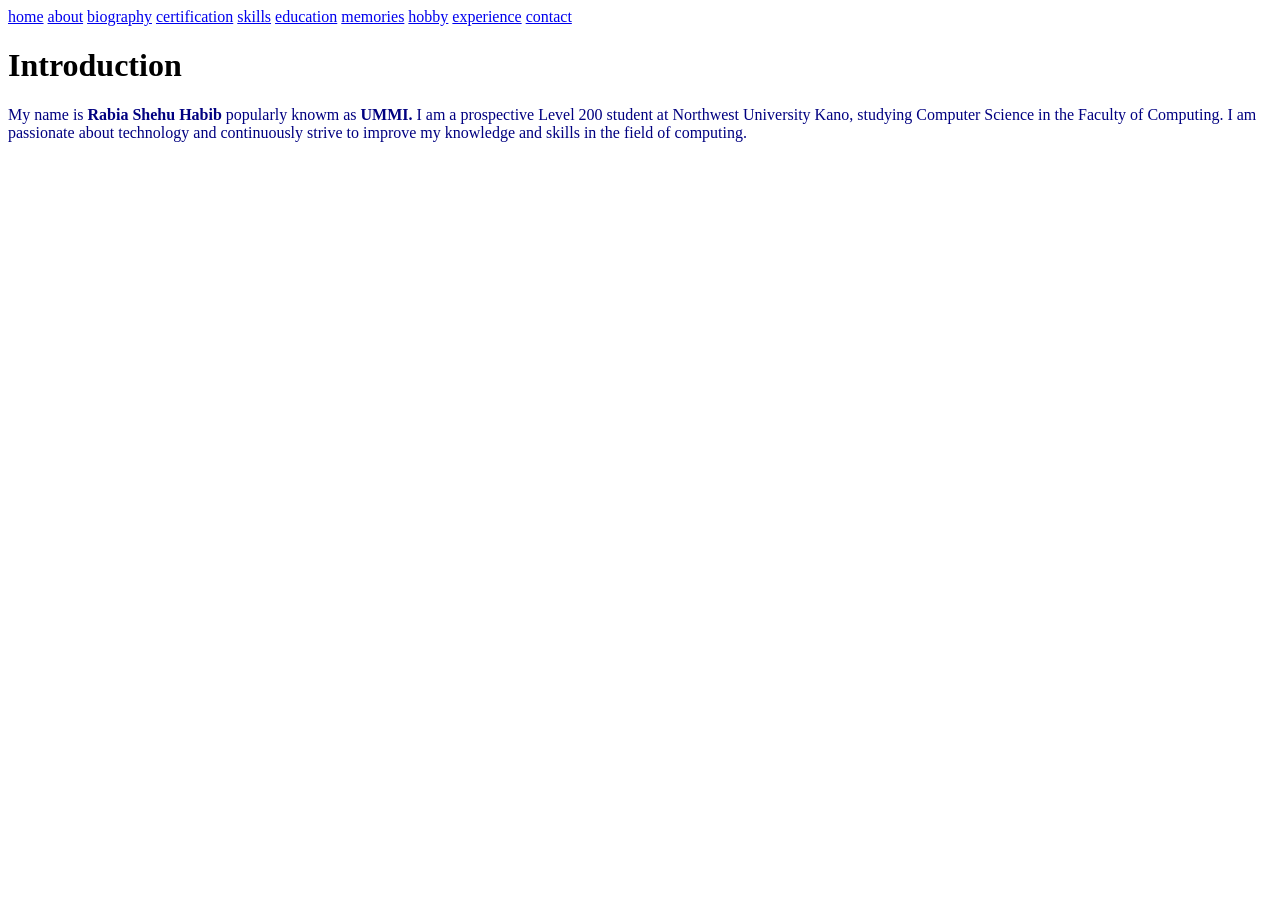
==== index.html @ 7c488365 "My portfolio Real definition of Rabia Shehu Habib,both biography and contact info about me" ====
<!DOCTYPE html>
    <html lang="en" >
        <head>
            <meta charset="UTF-8">
       <title>My portfolio</title>
       <!-- location of my websites -->
       <nav>
           <a href="index.html">home</a>
           <a href="about.html">about</a>
           <a href="biography.html">biography</a>
           <a href="certification.html">certification</a>
           <a href="skills.html">skills</a>
           <a href="education.html">education</a>
           <a href="memories.html">memories</a>
           <a href="hobby.html">hobby</a>
           <a href="experience.html">experience</a>
            <a href="contact.html">contact</a>
          
       </nav>
       <!-- linking style.css file to my websites -->
       <link rel="stylesheet" href="style.css">
    </head>
    <body>
       
        <h1>Introduction</h1>
        <section id="home">
        <p>
      
My name is <b>Rabia Shehu Habib </b> popularly knowm as <b>UMMI.</b> I am a prospective Level 200 student at Northwest University Kano, studying Computer Science in the Faculty of Computing. I am passionate about technology and continuously strive to improve my knowledge and skills in the field of computing. </p>
</section>

        
    </body>
    </html>
---- style.css ----
style.css
    
body{
    background: #aafff4;
    color:brown;
}
p{
    color:navy;
    
}
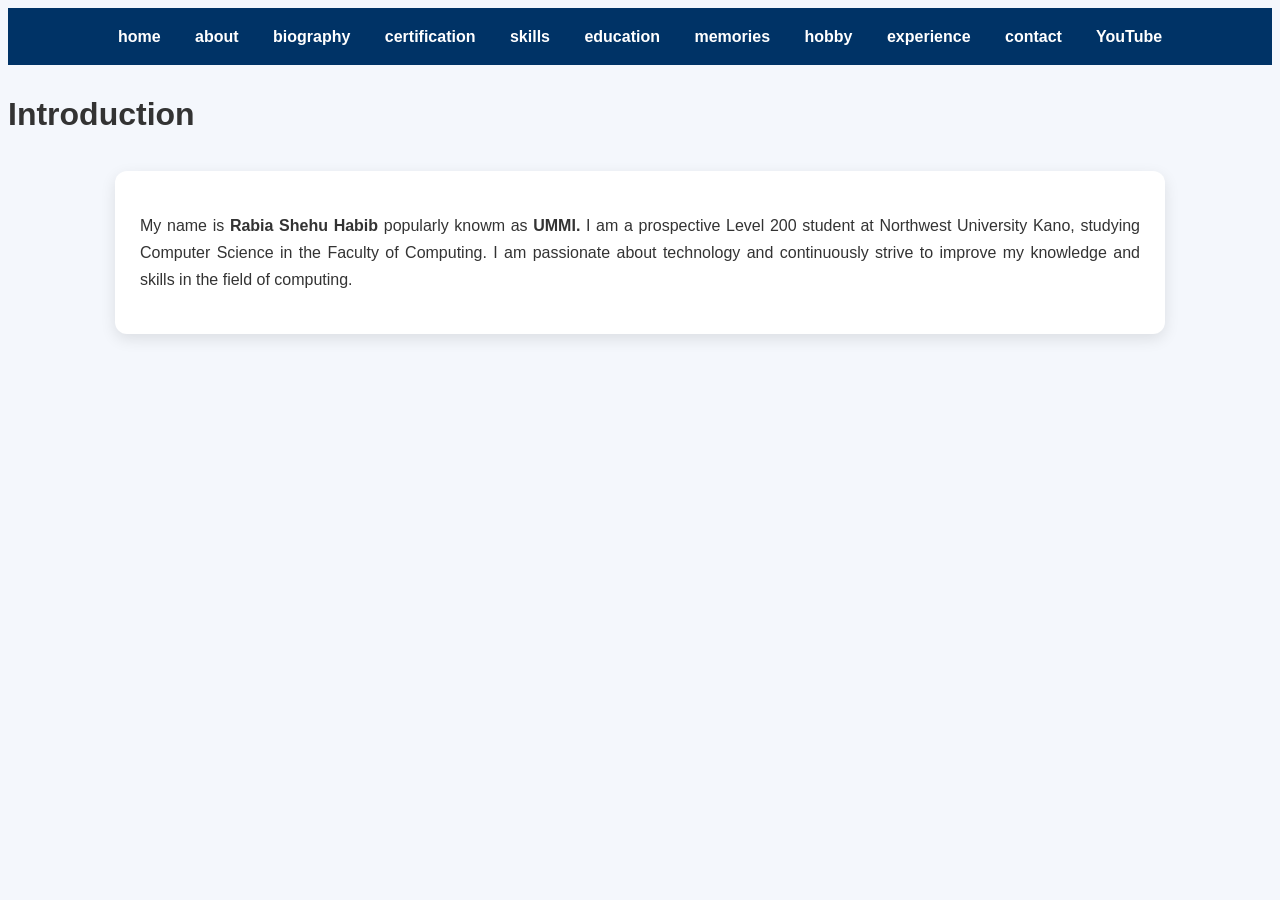
==== commit 4b76a61b: "Update index.html" ====
--- a/index.html
+++ b/index.html
@@ -15,6 +15,7 @@
            <a href="hobby.html">hobby</a>
            <a href="experience.html">experience</a>
             <a href="contact.html">contact</a>
+<a href="YouTube.html">YouTube</a>
           
        </nav>
        <!-- linking style.css file to my websites -->
--- a/style.css
+++ b/style.css
@@ -1,12 +1,176 @@
 style.css
     
+    /* ===== GENERAL ===== */
+*{
+    margin:0;
+    padding:0;
+    box-sizing:border-box;
+}
+
 body{
-    background: #aafff4;
-    color:brown;
+    font-family:Arial, Helvetica, sans-serif;
+    background:#f4f7fc;
+    color:#333;
+    line-height:1.7;
 }
+
+/* ===== HEADER ===== */
+header{
+    background:linear-gradient(90deg,#001f54,#0056b3);
+    color:white;
+    text-align:center;
+    padding:40px 20px;
+}
+
+header h1{
+    font-size:40px;
+}
+
+header p{
+    font-size:18px;
+    margin-top:10px;
+}
+
+/* ===== NAVIGATION ===== */
+nav{
+    background:#003366;
+    padding:15px;
+    text-align:center;
+    position:sticky;
+    top:0;
+}
+
+nav a{
+    color:white;
+    text-decoration:none;
+    margin:15px;
+    font-weight:bold;
+    transition:0.3s;
+}
+
+nav a:hover{
+    color:#ffd700;
+    border-bottom:2px solid #ffd700;
+    padding-bottom:5px;
+}
+
+/* ===== CONTENT ===== */
+section{
+    width:90%;
+    max-width:1000px;
+    margin:30px auto;
+    background:white;
+    padding:25px;
+    border-radius:12px;
+    box-shadow:0 5px 15px rgba(0,0,0,.1);
+    transition:.4s;
+}
+
+section:hover{
+    transform:translateY(-5px);
+}
+
+/* ===== HEADINGS ===== */
+h2{
+    color:#003366;
+    margin-bottom:15px;
+    border-left:6px solid #0056b3;
+    padding-left:10px;
+}
+
+h3{
+    color:#0056b3;
+    margin-top:20px;
+}
+
+/* ===== PARAGRAPHS ===== */
 p{
-    color:navy;
-    
+    margin-bottom:15px;
+    text-align:justify;
+}
+
+/* ===== LIST ===== */
+ul{
+    margin-left:25px;
+}
+
+li{
+    margin-bottom:10px;
+}
+
+/* ===== TABLE ===== */
+table{
+    width:100%;
+    border-collapse:collapse;
+    margin-top:20px;
+}
+
+table,th,td{
+    border:1px solid #ccc;
+}
+
+th{
+    background:#003366;
+    color:white;
+}
+
+th,td{
+    padding:12px;
+    text-align:left;
+}
+
+/* ===== IMAGES ===== */
+img{
+    display:block;
+    margin:auto;
+    border-radius:10px;
+    max-width:100%;
+    transition:.4s;
+}
+
+img:hover{
+    transform:scale(1.05);
+}
+
+/* ===== BUTTON ===== */
+button{
+    background:#0056b3;
+    color:white;
+    border:none;
+    padding:12px 20px;
+    border-radius:8px;
+    cursor:pointer;
+    transition:.3s;
+}
+
+button:hover{
+    background:#001f54;
+}
+
+/* ===== FOOTER ===== */
+footer{
+    background:#001f54;
+    color:white;
+    text-align:center;
+    padding:20px;
+    margin-top:40px;
+}
+
+/* ===== MOBILE RESPONSIVE ===== */
+@media(max-width:768px){
+
+header h1{
+    font-size:30px;
+}
+
+nav a{
+    display:block;
+    margin:10px 0;
+}
+
+section{
+    width:95%;
+}
 }
 
 
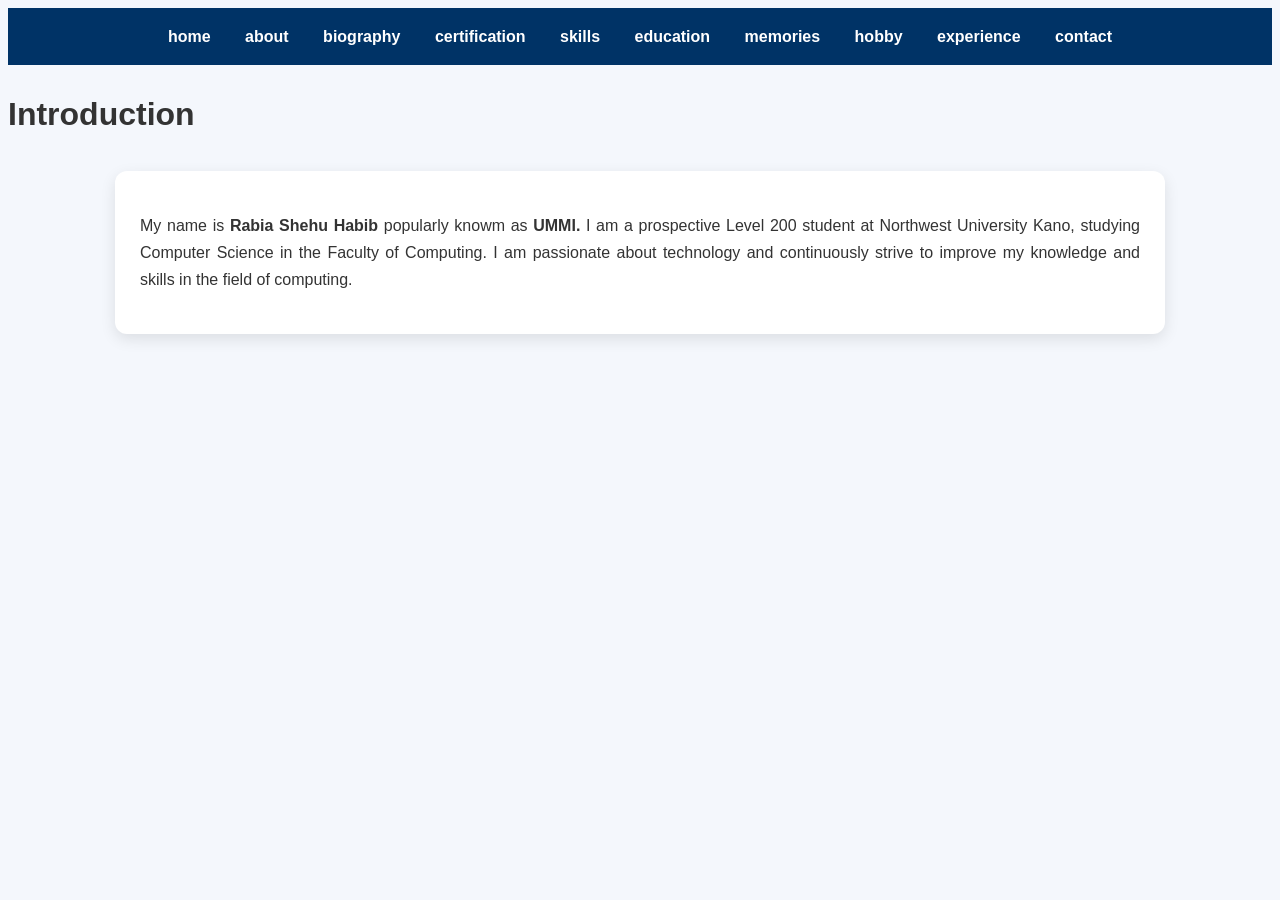
==== commit 2a24ac94: "Update index.html" ====
--- a/index.html
+++ b/index.html
@@ -15,7 +15,6 @@
            <a href="hobby.html">hobby</a>
            <a href="experience.html">experience</a>
             <a href="contact.html">contact</a>
-<a href="YouTube.html">YouTube</a>
           
        </nav>
        <!-- linking style.css file to my websites -->
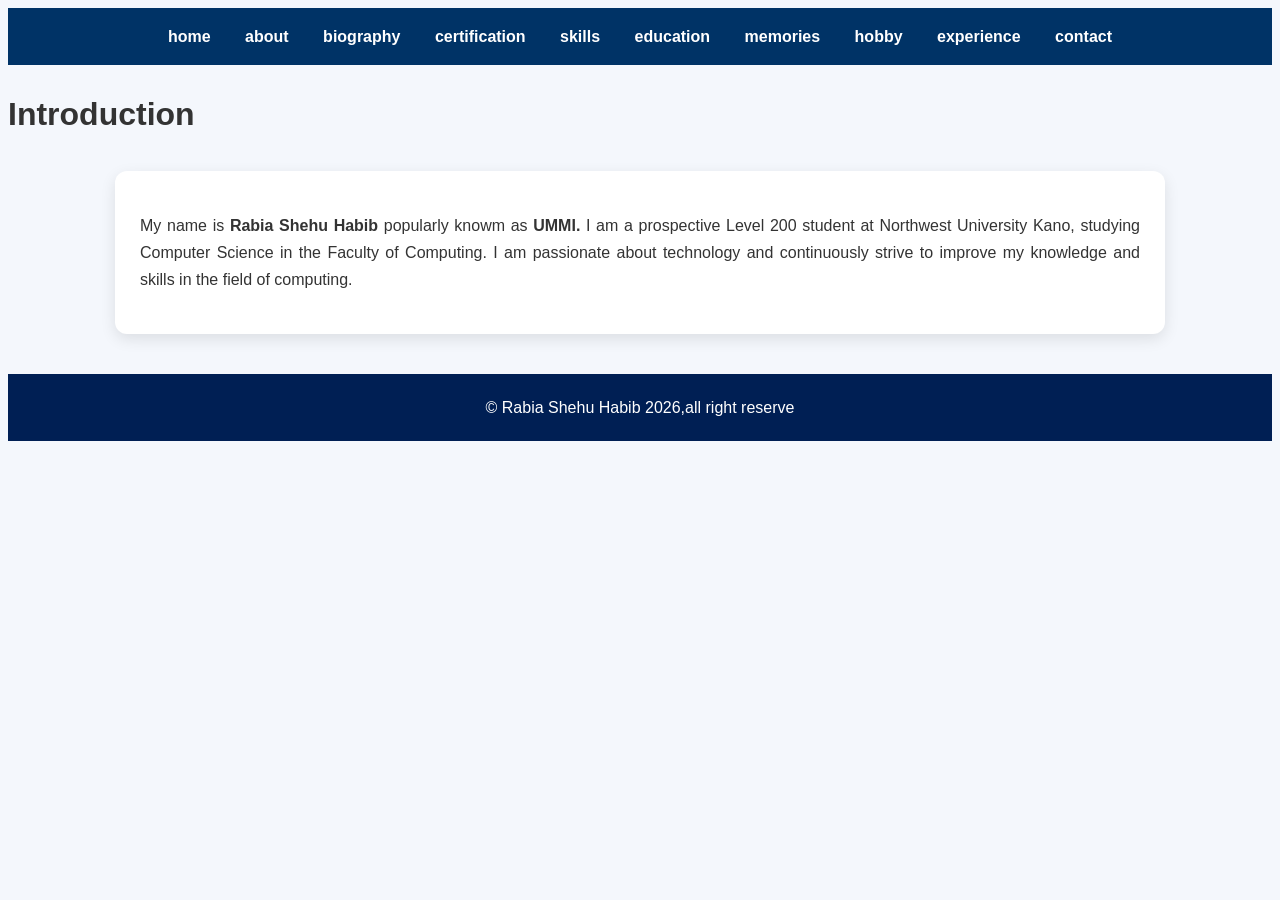
==== commit 40591ffd: "Update index.html" ====
--- a/index.html
+++ b/index.html
@@ -24,10 +24,12 @@
        
         <h1>Introduction</h1>
         <section id="home">
+
         <p>
       
 My name is <b>Rabia Shehu Habib </b> popularly knowm as <b>UMMI.</b> I am a prospective Level 200 student at Northwest University Kano, studying Computer Science in the Faculty of Computing. I am passionate about technology and continuously strive to improve my knowledge and skills in the field of computing. </p>
 </section>
+        <footer>&copy; Rabia Shehu Habib 2026,all right reserve</footer>
 
         
     </body>
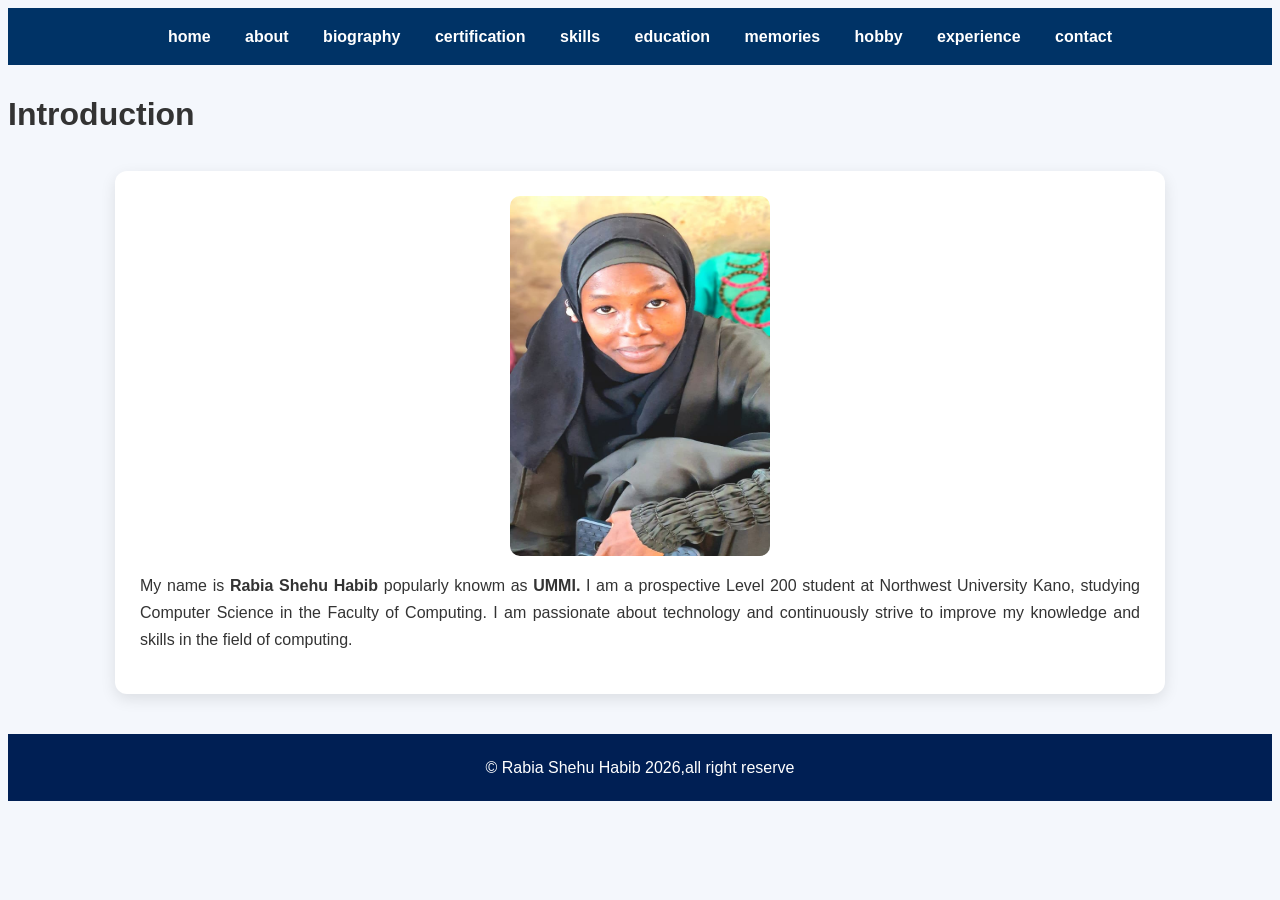
==== commit 08233a4f: "Update index.html" ====
--- a/index.html
+++ b/index.html
@@ -24,7 +24,7 @@
        
         <h1>Introduction</h1>
         <section id="home">
-
+        <img src="IMG-20260601-WA0073.jpg" alt="my photo" height="360" width="260" >
         <p>
       
 My name is <b>Rabia Shehu Habib </b> popularly knowm as <b>UMMI.</b> I am a prospective Level 200 student at Northwest University Kano, studying Computer Science in the Faculty of Computing. I am passionate about technology and continuously strive to improve my knowledge and skills in the field of computing. </p>
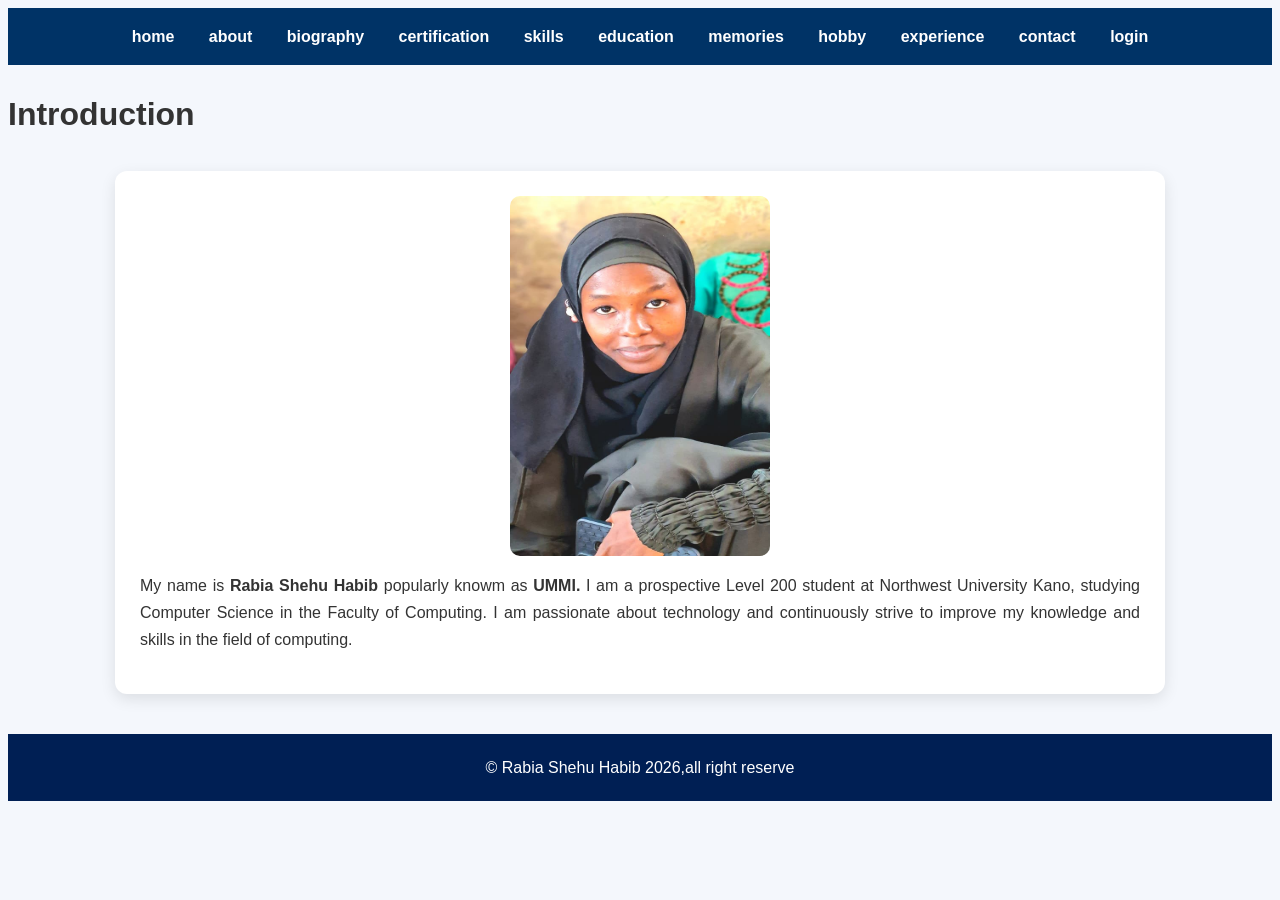
==== commit 744d3d3a: "Update index.html" ====
--- a/index.html
+++ b/index.html
@@ -15,6 +15,7 @@
            <a href="hobby.html">hobby</a>
            <a href="experience.html">experience</a>
             <a href="contact.html">contact</a>
+<a href="login.html">login</a>
           
        </nav>
        <!-- linking style.css file to my websites -->
